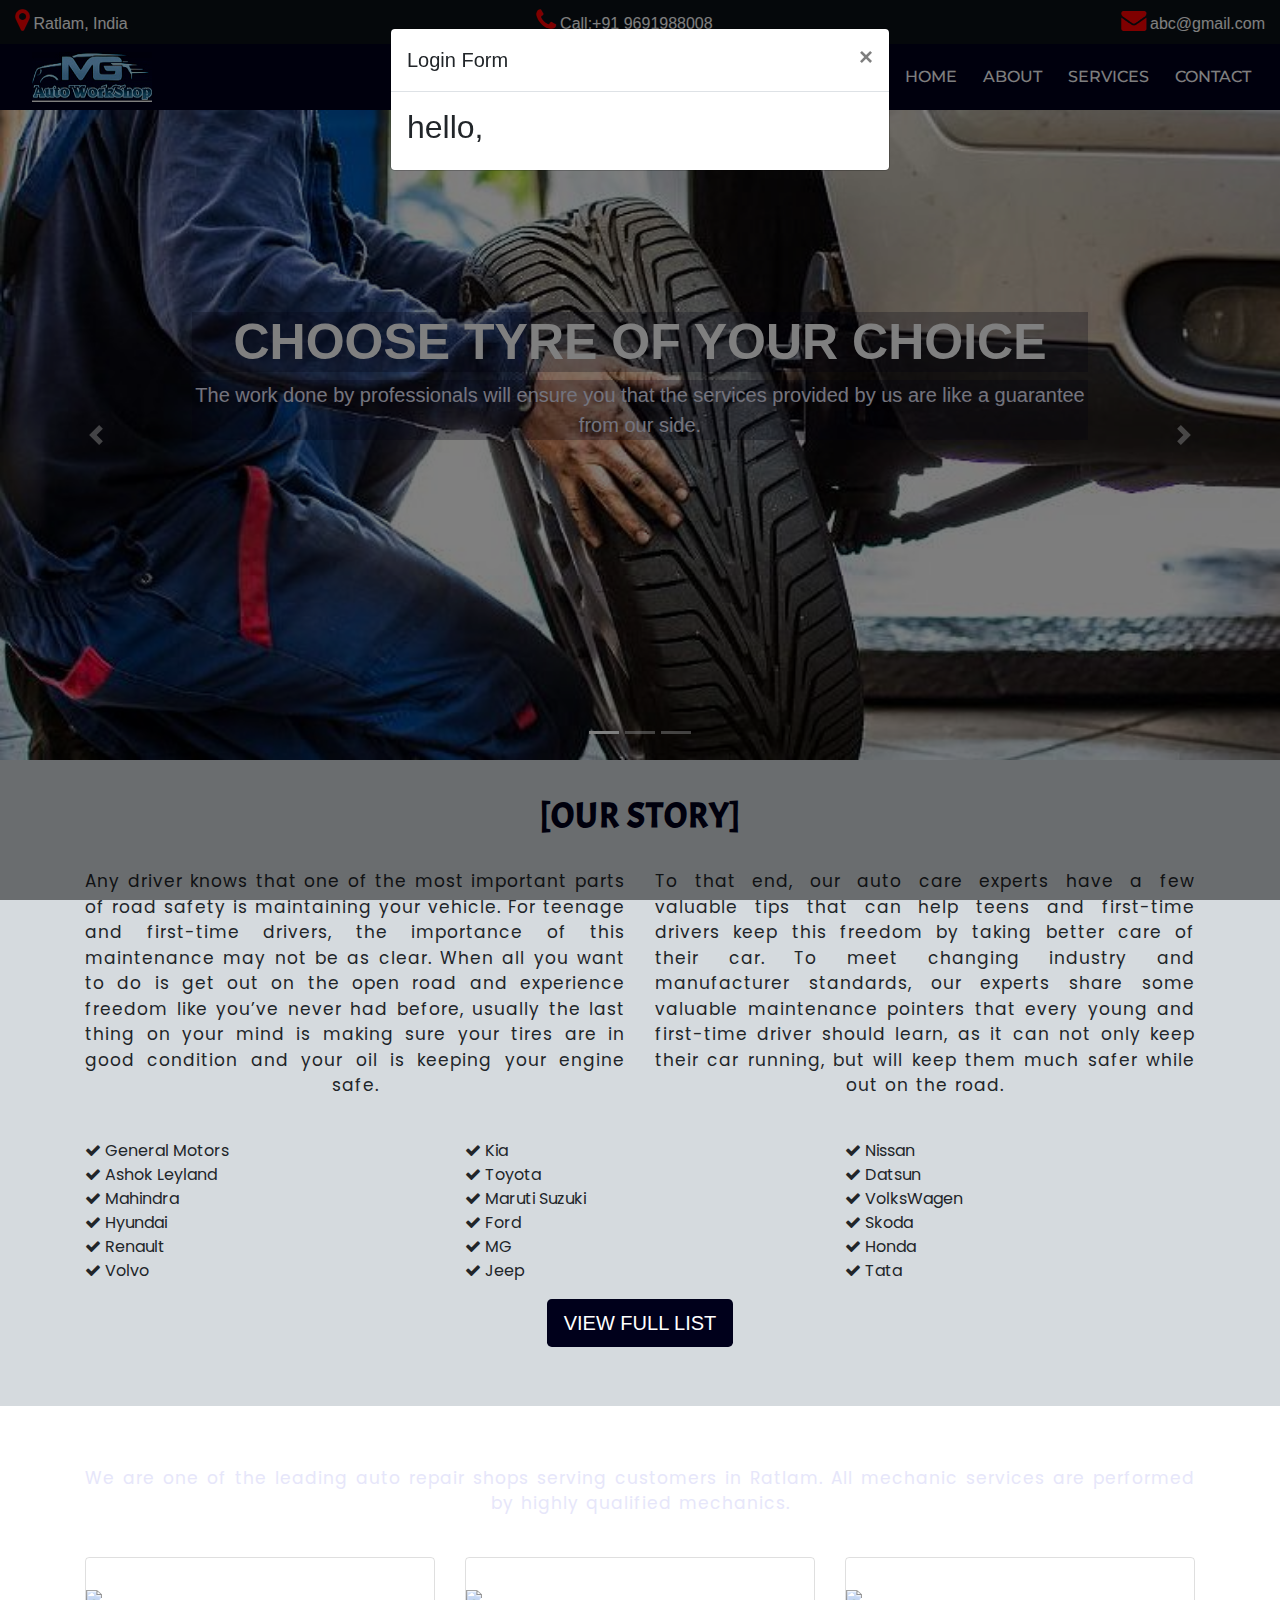
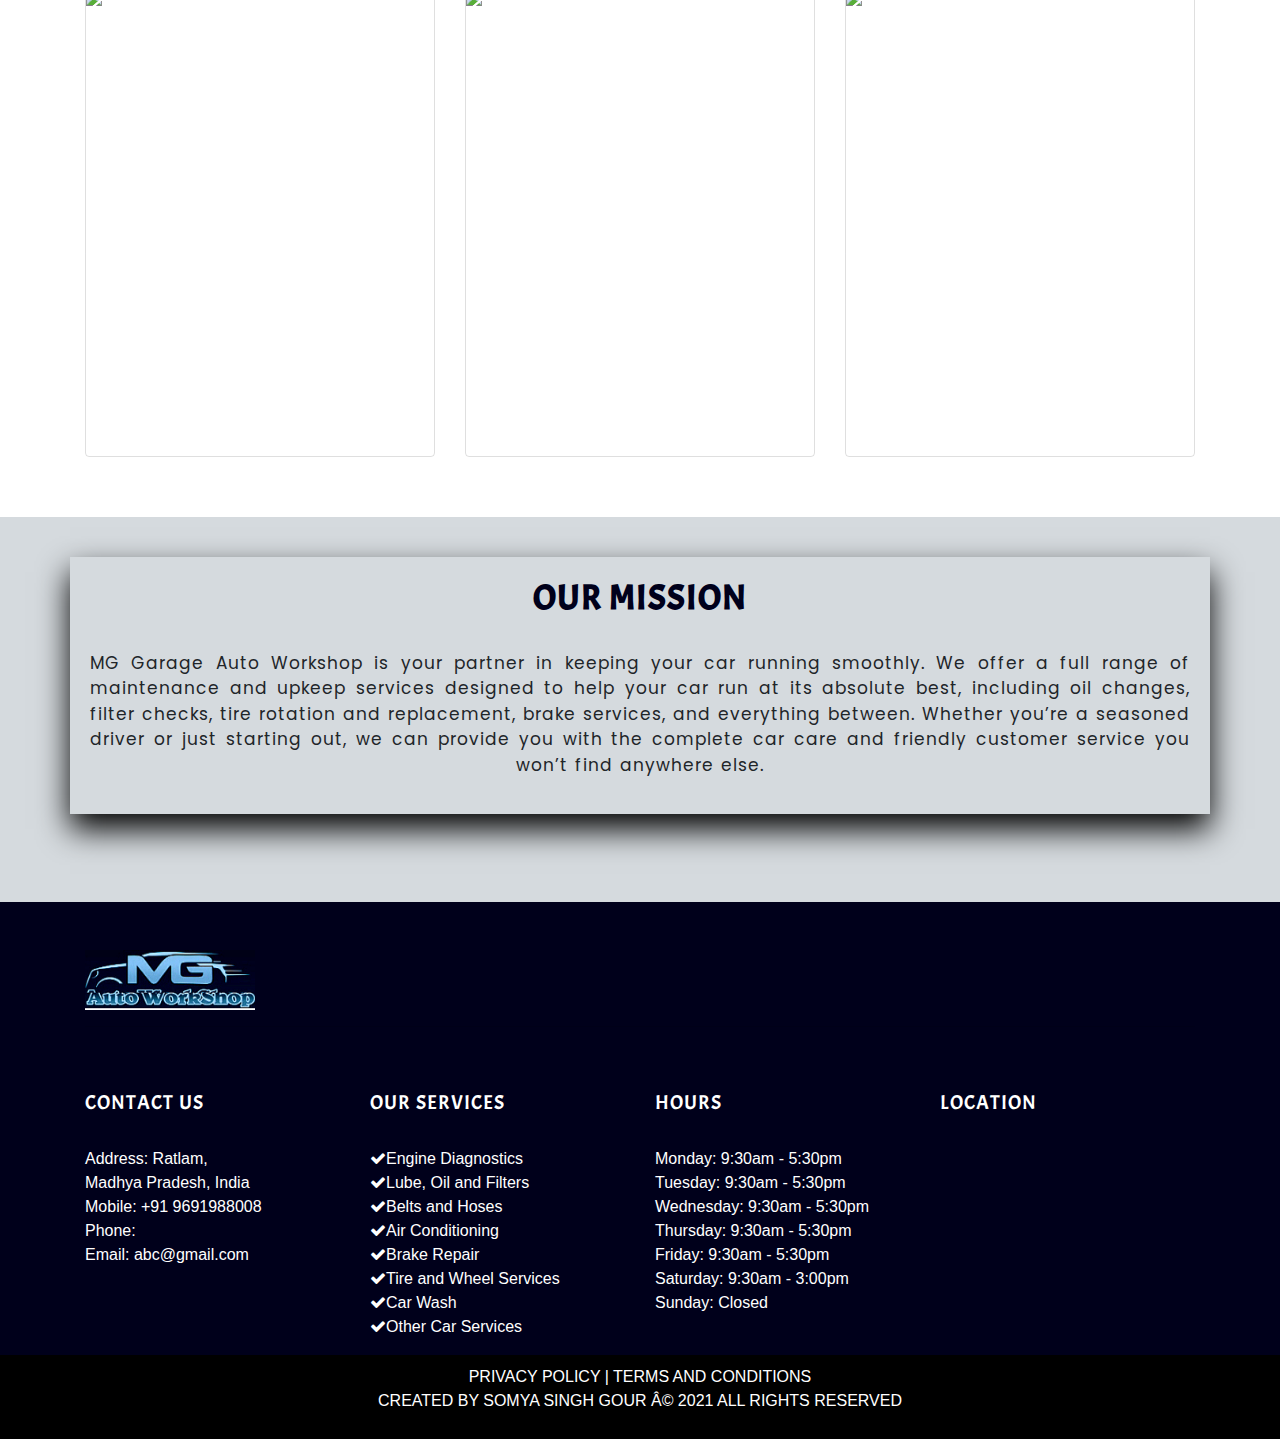
==== index.html @ 40f026b4 "garage" ====
<!DOCTYPE html>
<html>
<head>
	<title>MG Garage: Car Service</title>
  <link rel="icon"  href="images/mg.png" sizes="22x22">

<link rel="stylesheet" href="https://stackpath.bootstrapcdn.com/bootstrap/4.3.1/css/bootstrap.min.css">

<script src="https://code.jquery.com/jquery-3.3.1.slim.min.js" integrity="sha384-q8i/X+965DzO0rT7abK41JStQIAqVgRVzpbzo5smXKp4YfRvH+8abtTE1Pi6jizo" crossorigin="anonymous"></script>
<script src="https://cdnjs.cloudflare.com/ajax/libs/popper.js/1.14.7/umd/popper.min.js" integrity="sha384-UO2eT0CpHqdSJQ6hJty5KVphtPhzWj9WO1clHTMGa3JDZwrnQq4sF86dIHNDz0W1" crossorigin="anonymous"></script>
<script src="https://stackpath.bootstrapcdn.com/bootstrap/4.3.1/js/bootstrap.min.js" integrity="sha384-JjSmVgyd0p3pXB1rRibZUAYoIIy6OrQ6VrjIEaFf/nJGzIxFDsf4x0xIM+B07jRM" crossorigin="anonymous"></script>

<meta name="viewport" content="width=device-width, initial-scale=1, shrink-to-fit=no">

<script>
  $(document).ready(function(){
    $('#aa').modal('show');



  }); 
</script>

<!--font_awesome link-->
<link rel="stylesheet" type="text/css" href="https://stackpath.bootstrapcdn.com/font-awesome/4.7.0/css/font-awesome.min.css">

<link rel="stylesheet" type="text/css" href="css/home.css">

<!--font links-->

<link rel="preconnect" href="https://fonts.gstatic.com">
<link href="https://fonts.googleapis.com/css2?family=Montserrat:wght@300&display=swap" rel="stylesheet">


<link rel="preconnect" href="https://fonts.gstatic.com">
<link href="https://fonts.googleapis.com/css2?family=Poppins&display=swap" rel="stylesheet">


<link rel="preconnect" href="https://fonts.gstatic.com">
<link href="https://fonts.googleapis.com/css2?family=Acme&display=swap" rel="stylesheet">


<link
    rel="stylesheet"
    href="https://cdnjs.cloudflare.com/ajax/libs/animate.css/4.1.1/animate.min.css"
  /> 


</head>

  
<body>
  <section class="header-top">
            
        <div class="container-fluid" >
          <div class="pk">
            <li>
              <a href=""><i class="fa fa-map-marker awesome" aria-hidden="true"></i><span class="hide"> Ratlam, India</span></a>
            </li>
            <li>
              <a href="tel:9981446527"><i class="fa fa-phone awesome" aria-hidden="true"></i><span class="hide"> Call:+91 9691988008</span> </a>
            </li> 
            <li>
              <a href="mailto:abc@gmail.com"><i class="fa fa-envelope awesome" aria-hidden="true"></i><span class="hide"> abc@gmail.com</span></a>
            </li>
          </div><!--pk end-->

            
        </div><!--cont end-->
            
  </section><!--header end-->


<section class="sticky-top">
	<nav class="navbar navbar-expand-md navbar-dark bg  " >

    
      <a href="" class="navbar-brand">

      <a href="index.html"><img src="images/mglogo.png" width="120px" height="50px" class="web_logo" ></a>
      <a href=""><img src="images/mglogo.png"width="70px" height="30px" class="mobile_logo"></a>

     </a>  


    <button class="navbar-toggler" data-toggle="collapse" data-target="#a">

            <span class="navbar-toggler-icon"></span>
   
    </button>

       
  <div class="collapse navbar-collapse" id="a">
    <ul class="navbar-nav ml-auto menu_text" >
      <li class="nav-item">
        <a href="index.html" class="nav-link menu_box" style="color: #fff;">HOME</a></li>
      <li class="nav-item">
        <a href="About_page.html" class="nav-link menu_box" style="color: #fff;">ABOUT</a></li>
      <li class="nav-item">
        <a href="service_page.html" class="nav-link menu_box" style="color: #fff;">SERVICES</a></li>
      <li class="nav-item">
        <a href="contact_page.html" class="nav-link menu_box" style="color: #fff;">CONTACT</a></li>
      
      
     </ul> 
    
      
    </div>
     
  </nav>
</section>
<!--navbar end-->


<div class="">

 <div class="carousel slide" data-ride="carousel" id="myslide">

  <div class="carousel-inner">
    <div class="carousel-item active">
      <img  src="images/1.jpg" alt="First slide" width="100%" height="650" >
       
       <div class="carousel-caption">
         <h1 class="animate__animated animate__fadeInDown banner_caption">CHOOSE TYRE OF YOUR CHOICE</h1>
         <p class="animate__animated animate__fadeInUp banner_stmt">The work done by professionals will ensure you that the services provided by us are like a guarantee from our side.</p>
         
       </div>
    </div>
    <div class="carousel-item">
      <img  src="images/2.png" alt="Second slide" width="100%" height="650">
      <div class="carousel-caption">
        <h1 class="animate__animated animate__fadeInDown banner_caption">MAKE YOUR CAR LAST LONGER</h1>
        <p class="animate__animated animate__fadeInUp banner_stmt">The work done by professionals will ensure you that the services provided by us are like a guarantee from our side.</p>
        
      </div>
    </div>
    <div class="carousel-item ">
      <img src="images/mg3.jpg" alt="Second slide" width="100%" height="650" >
      <div class="carousel-caption">
        <h1 class="animate__animated animate__fadeInDown banner_caption">MAKE YOUR CAR LAST LONGER</h1>
        
        <p class="animate__animated animate__fadeInUp banner_stmt ">The work done by professionals will ensure you that the services provided by us are like a guarantee from our side.</p>
        
      </div>
    </div>

  </div><!--end  carousel-inner--->
  <ul class="carousel-indicators">
     <li data-target="#myslide" data-slide-to="0" class="active"></li>
     <li data-target="#myslide" data-slide-to="1" class=""></li>
     <li data-target="#myslide" data-slide-to="2" class=""></li>
  </ul> 
  <a href="#myslide" data-slide="prev" class="carousel-control-prev">
       <span class="carousel-control-prev-icon"></span>
  </a>
  <a href="#myslide" data-slide="next" class="carousel-control-next">
       <span class="carousel-control-next-icon"></span>
  </a>
 </div><!--end carousel-->

</div><!--end container--->


<div class="container-fluid background1">

  <div class="container text-center ">
  
    <h2 class="heading animate__animated animate__fadeInDownBig">[OUR STORY]</h2><br>
  
    <div class="row">
      <div class="col-md-6 text-center">
        
          <p class="para animate__animated animate__fadeInLeft">Any driver knows that one of the most important parts of road safety is maintaining your vehicle. For teenage and first-time drivers, the importance of this maintenance may not be as clear. When all you want to do is get out on the open road and experience freedom like you’ve never had before, usually the last thing on your mind is making sure your tires are in good condition and your oil is keeping your engine safe.</p><br>
        
        
      </div><!---col-6 end-->
      <div class="col-md-6">
          
          <p class="para animate__animated animate__fadeInRight">To that end, our auto care experts have a few valuable tips that can help teens and first-time drivers keep this freedom by taking better care of their car. To meet changing industry and manufacturer standards, our experts share some valuable maintenance pointers that every young and first-time driver should learn, as it can not only keep their car running, but will keep them much safer while out on the road.</p><br>
           
      </div><!--col-md-6 end-->     
        
    </div><!--row end-->
    <div class="row">
               <div class="col-md-4">
                 <p class="list"><i class="fa fa-check" aria-hidden="true"></i> General Motors<br>
                    <i class="fa fa-check" aria-hidden="true"></i> Ashok Leyland<br>  
                    <i class="fa fa-check" aria-hidden="true"></i> Mahindra<br>
                    <i class="fa fa-check" aria-hidden="true"></i> Hyundai<br>
                    <i class="fa fa-check" aria-hidden="true"></i> Renault<br>
                    <i class="fa fa-check" aria-hidden="true"></i> Volvo<br>
                  </p>
               </div>
               <div class="col-md-4">
                 <p class="list"><i class="fa fa-check" aria-hidden="true"></i> Kia<br>
                    <i class="fa fa-check" aria-hidden="true"></i> Toyota<br>
                    <i class="fa fa-check" aria-hidden="true"></i> Maruti Suzuki<br>
                    <i class="fa fa-check" aria-hidden="true"></i> Ford<br>
                    <i class="fa fa-check" aria-hidden="true"></i> MG<br>
                    <i class="fa fa-check" aria-hidden="true"></i> Jeep 
                  </p>
               </div>
               <div class="col-md-4">
                 <p class="list"><i class="fa fa-check" aria-hidden="true"></i> Nissan<br>
                    <i class="fa fa-check" aria-hidden="true"></i> Datsun<br>
                    <i class="fa fa-check" aria-hidden="true"></i> VolksWagen<br>
                    <i class="fa fa-check" aria-hidden="true"></i> Skoda<br>
                    <i class="fa fa-check" aria-hidden="true"></i> Honda<br>
                    <i class="fa fa-check" aria-hidden="true"></i> Tata </p>
               </div>
    </div>
               
               <a href="service_page.html">
               <button class="btn btn-lg button">VIEW FULL LIST</button></a>
               <br><br> 
               
  
  </div><!--container end-->
</div><!---contaner-fluid end-->

<div class="container-fluid background2">
  <div class="container">


      <p class="para" style="color:lavender">We are one of the leading auto repair shops serving customers in Ratlam.
      All mechanic services are performed by highly qualified mechanics.</p><br>
           
    <div class="row">
      <div class="col-md-4">
        <div class="card text-white text-center zoom1" style="background-color:#25252700 ;">
          <h3 class="card_head">SAFETY</h3>
          <img src="https://media.istockphoto.com/photos/car-insurance-concept-picture-id856956280?k=6&m=856956280&s=612x612&w=0&h=XkDEsPTRzbEFRXEG1Lznyaa4Wzk2QHcyxwK750nfg2E=" class="img_card">
          <p class="para">With architecture itself that’s built for safety, we made your oldest need, new. Dangers become new too, Safety can’t just be new once. It has to be New Forever. We Drive New Forever.</p>
        </div><!--card end-->
        
      </div><!--col-4-- end-->
      <div class="col-md-4">
        <div class="card text-white text-center zoom1" style="background-color:#25252700 ;">
          <h3 class="card_head">PERFORMANCE</h3>
          <img src="https://content.audiospace.co/stations/40/files/Directory/AdobeStock_120349760.jpeg" class="img_card">
          <p class="para">New is about ensuring your free spirit is unshaken with multi-drive modes. This journey of creating and evoking joy, will be forever. Because the spirit that loves to drive, is exactly that</p>
        </div><!--card end-->
        
      </div><!--col-4-- end-->
      <div class="col-md-4">
        <div class="card text-white text-center zoom1" style="background-color:#25252700">
          <h3 class="card_head">SAFETY</h3>
          <img src="http://quanticalabs.com/wp_themes/carservice/files/2015/05/image_011-480x320.jpg" class="img_card">
          <p class="para">With architecture itself that’s built for safety, we made your oldest need, new. Dangers become new too, Safety can’t just be new once. It has to be New Forever. We Drive New Forever.</p>
        </div><!--card end-->
        
      </div><!--col-4-- end-->

    </div><!--row end-->

  </div><!--cont end-->

</div><!--cont-fluid end-->





<div class="container-fluid background4">
  <div class="container text-center">
    <div class="row">
      
      <div class=" brdr">
        <h2 class="heading">OUR MISSION</h2><br>
        <p class="para">MG Garage Auto Workshop is your partner in keeping your car running smoothly. We offer a full range of maintenance and upkeep services designed to help your car run at its absolute best, including oil changes, filter checks, tire rotation and replacement, brake services, and everything between. Whether you’re a seasoned driver or just starting out, we can provide you with the complete car care and friendly customer service you won’t find anywhere else.</p>

      </div>
    
    </div><!--row end -->
  </div><!--container end--><br><br>

</div>


<div class="container-fluid footer"><br><br>
  <div class="container">
    
          <div>
            <a href="index.html"><img src="images/mglogo.png" class="text-left" width="170" height="60"></a>
          </div>
         
    <hr><br><br>

    <div class="row">
      
      <div class="col-md-3 text-white">
        <h2 class="footer_heading">CONTACT US</h2><br>

        <p class="text-justify">Address: Ratlam,<br> Madhya Pradesh, India<br> Mobile: +91 9691988008 <br> Phone: <br> Email: <a href="" class="text-white">abc@gmail.com</a> </p>
      </div><!--col-3 end-->

      <div class="col-md-3 text-white">
        <h2 class="footer_heading">OUR SERVICES</h2><br>

        <p class="text-justify"><i class="fa fa-check" aria-hidden="true"></i>Engine Diagnostics<br>
          <i class="fa fa-check" aria-hidden="true"></i>Lube, Oil and Filters<br>
          <i class="fa fa-check" aria-hidden="true"></i>Belts and Hoses<br>
          <i class="fa fa-check" aria-hidden="true"></i>Air Conditioning<br>
          <i class="fa fa-check" aria-hidden="true"></i>Brake Repair<br>
          <i class="fa fa-check" aria-hidden="true"></i>Tire and Wheel Services<br>
          <i class="fa fa-check" aria-hidden="true"></i>Car Wash<br>
        <i class="fa fa-check" aria-hidden="true"></i>Other Car Services
      </p>
      </div><!--col-3 end-->

      <div class="col-md-3 text-white">
        <h2 class="footer_heading">HOURS</h2><br>
        <p class="text-justify">Monday: 9:30am - 5:30pm<br>
           Tuesday: 9:30am - 5:30pm<br>
           Wednesday: 9:30am - 5:30pm<br>
           Thursday: 9:30am - 5:30pm<br>
           Friday: 9:30am - 5:30pm<br>
           Saturday: 9:30am - 3:00pm<br>
           Sunday: Closed</p>
    



      </div><!--col-3 end-->

      <div class="col-md-3">
        <h2 class="footer_heading">LOCATION</h2><br>

        
       
          <iframe src="https://www.google.com/maps/embed?pb=!1m18!1m12!1m3!1d58614.729838898675!2d75.00742634859103!3d23.33677131795883!2m3!1f0!2f0!3f0!3m2!1i1024!2i768!4f13.1!3m3!1m2!1s0x3963fea373229b5b%3A0xcb0c22405de45a70!2sRatlam%2C%20Madhya%20Pradesh%20457001!5e0!3m2!1sen!2sin!4v1617968001918!5m2!1sen!2sin" width="auto" height="auto" style="border:0;" allowfullscreen="" loading="lazy"></iframe>
        
      </div><!--col-3 end-->

    </div><!--row end-->

  </div><!--container end-->
</div><!--container-fluid end-->
<div class="container-fluid" style="padding: 10px;background-color: black">
    <p class="text-white text-center">PRIVACY POLICY | TERMS AND CONDITIONS<br>
 CREATED BY SOMYA SINGH GOUR Â© 2021 ALL RIGHTS RESERVED</p>
    
</div>

<div class="modal fade" id="aa">
  <div class="modal-dialog" >
    <div class="modal-content">
      <div class="modal-header">
        <h5 class="modal-title" id="exampleModalLabel">Login Form</h5>
<button type="button" class="close" data-dismiss="modal">
          <span >&times;</span>
        </button>
        
      </div>
      <div class="modal-body">
        
    
<h2>hello,</h2>
</div>
         </div>
            </div>



</body>
</html>
---- css/home.css ----
*{
	margin: 0;
	padding: 0;
}

  .a{
		background-color:#0000009c ;
	}
	.bg{
		background-color:#00001b;
	}
  .container-fluid
  {
    width: 100%;
    height: auto;
    padding-right: 15px;
    padding-left: 15px;
    margin-right: auto;
    margin-left: auto;

  }
 .header-top
 {
    background-color: #0b1117;
    padding: 8px 0;
 }  
 .header-top .pk
 {
      display: flex;
    -webkit-box-pack: justify;
    justify-content: space-between;
    list-style-type: none;
    
 }
 .header-top .pk li a
{
  color: white;
  font-size: 16px;

}
 .awesome{
   color: red;
   font-size: 25px;
 }
 .mobile_logo{
  display: none;
  /*margin-right: 273px;*/
 }

 @media(max-width: 700px){
  .web_logo{
    display: none;
  }
  .mobile_logo{
    display:block ;
    margin-left: -190px
  }

  .hide
{
  display: none;

}
.awesome{
  font-size: 20px;
}
 }

	.menu_box{
	    margin: 5px;
	}
	.menu_text{
        font-weight: 500;
        font-size: 16px;
        font-family: 'Montserrat', sans-serif;
        color: white;

	}
	.font_awesome{
		margin:10px;
		
	}
	.font_awesome a{
        font-weight: 500;
        font-size: 35px;
        font-family: 'Montserrat', sans-serif;
        color: white;

	}
  .banner{
    
    background-size: cover;
  }
  .banner_caption{
    font-weight: 700;
    font-size: 50px;
    color:white ;
    background-color: #00001b42;
    

  }
  .banner_stmt{
    font-weight: 500;
    font-size: 20px;
    /*color: #e67e22;*/
    color:lavender ;
    background-color:#00001b42 ;
  }
	
	.carousel-caption{
    color: #fff;
    position: absolute;
    top:28%;
    /*left: 82px;*/
  }
  @media(max-width: 700px){
    .carousel-caption{
      position: absolute;
      top: 12%;
    }
    .carousel-caption h1{
      font-size: 30px;
    }
    .banner:hover{
      color: red;
    }
  }

   
  .button{
    background-color:transparent ;
    color:white;
    background-color: #00001b;
    
  }
  .button:hover{
    border: 2px solid #0b1117;
    color: #00001b;
    background-color:transparent; 

  }
  .heading{
  	font-family: 'Acme', sans-serif;
  	font-size: 35px;
  	letter-spacing: 1px;
  	word-spacing: 1px;
  	color:#00001b ;
    font-weight: bold;
  }
  .para{
  	font-size: 17px;
  	word-spacing: 1px;
  	letter-spacing: 1px;
    font-family: 'Poppins', sans-serif;
    text-align: justify;
    text-align-last: center;
  }
  .background1{
    background-color:#d5dade ;
    padding: 35px;
  }

  .background2{
  	background-image:url(http://www.nucleuswebdesign.co.uk/wp-content/uploads/2018/11/garage-header.jpg) ;
    padding: 60px;
    background-size: cover;
    background-repeat: no-repeat;
    background-attachment: fixed;
    background-position: center;

 
  }
  .list{
    text-align: justify;
  	font-size: 16px;
    font-family: 'Poppins', sans-serif;

  }
  .card_head{
  	font-size:20px;
  	font-family: 'Acme', sans-serif;
  	letter-spacing: 1px;
  	word-spacing: 1px;
    font-weight: bold;
  }

  .brdr{
    /*box-shadow: 20px 20px 20px 30px rgba(0,0,0,.2),0 6px 20px 0 rgba(0,0,0,.19)!important;*/
   box-shadow: 0 15px 30px rgb(0 0 0);
    padding: 20px;
   
    /*background-color: #adb3b9*/;
  }
  .background3{
    background-image: url(https://previews.123rf.com/images/number168/number1681510/number168151000033/47154311-abstract-molecule-structure-on-light-gray-color-background-vector-illustration-of-communication-netw.jpg);
    /*background-image: url(https://static1.bigstockphoto.com/5/2/8/large1500/82563683.jpg);*/
    /*background-image: url(https://cdn.hipwallpaper.com/i/70/81/51BADL.jpg);*/
    background-size: cover;
    background-repeat: no-repeat;
    padding: 40px;
    background-attachment: fixed;
    background-position: center;

  }
  .background4{
    background-color:#d5dade ;
    background-size: cover;
    background-repeat: no-repeat;
    padding: 40px;
    background-attachment: fixed;
    background-position: center;
  }
  .background5{
    background-image: url(https://previews.123rf.com/images/number168/number1681510/number168151000033/47154311-abstract-molecule-structure-on-light-gray-color-background-vector-illustration-of-communication-netw.jpg);
    background-size: cover;
    background-repeat: no-repeat;
    padding: 40px;
    background-attachment: fixed;
    background-position: center;
  }
  .background6{
    background-image:url(https://media.istockphoto.com/photos/car-spare-parts-picture-id1211301761);
    background-size: cover;
    background-repeat: no-repeat;
    padding: 40px;
    background-attachment: fixed;
    background-position: center;
  }
  .background7{
    background-image: url(https://cdn.hipwallpaper.com/i/70/81/51BADL.jpg);
    background-size: cover;
    background-repeat: no-repeat;
    padding: 40px;
    background-attachment: fixed;
    background-position: center;
  }
  .footer{
  	background-color:#00001b;
    background-size: cover;
    background-repeat: no-repeat;
    height: auto;
    /*background-color:#2c3e50;*/
  }
  .footer_heading{
    font-family: 'Acme', sans-serif;
  	font-size: 20px;
  	letter-spacing: 1px;
  	word-spacing: 1px;
  	color:white ;
  }
  @media(max-width: 700px){
  	.bg-color{
  		background-color:#2c3e50 ;
  	}
   .carousel-item img{
    height: 300px;
   }

  }
  .img_card{
    height: 230px;
  }
  @media(max-width: 700px){
    .img_card{
      height: 170px;
    }
  }
  /*service page*/
  


  .card_caption{
    font-size:20px;
    font-family: 'Merriweather Sans', sans-serif;
    letter-spacing: 1px;
    word-spacing: 1px;
    color:white;
    font-weight: bold;

  }
  @media(max-width: 700px){
    .bg-service{
      background-color:#f5f5f5 ; 
    }
    .service_heading{
      color: black;
    }
  }
  /*engine page*/

  .images{
    width:470px ;

  }

  @media(max-width: 700px){
    .images{
      width: 340px;
    }

  }
  .image{
    width:500px ;
  }
  @media(max-width: 700px){
    .image{
      width: 250px;
    }
  }
  

  /*about page*/

  .about{
  padding: 36px;
  background-color: black;
  transition: transform .2s;
  width: 330px;
  height: 400px;
  margin: 0 auto;
  
}
.ab{
  padding-top: 10px;
  padding-bottom: 10px;
}

.about:hover{
  box-shadow: 0 15px 30px rgb(0 0 0);
}

.abt{
  color: white;
}

.main_head{
    /*background-color:#00001b;*/
    color: #00001b;
    /*padding: 20px;*/
    letter-spacing: 1px;
    word-spacing: 1px;
    font-weight: bold;
    box-shadow: 0 10px 16px 0 rgba(0,0,0,.2),0 6px 20px 0 rgba(0,0,0,.19)!important;
}

.zoom {
  transition: transform .6s;
  width: 100%;
  height: 228px;
  margin: 0 auto;
}

.zoom:hover {
  -ms-transform: scale(1.1); /* IE 9 */
  -webkit-transform: scale(1.1); /* Safari 3-8 */
  transform: scale(1.1); 
  box-shadow: 0 10px 16px 0 rgba(0,0,0,.2),0 6px 20px 0 rgba(0,0,0,.19)!important;
} 
.zoom1{
  transition: transform .6s;
  width: 100%;
  height: 500px;
  margin: 0 auto;
}
.zoom1:hover {
  -ms-transform: scale(1.1); /* IE 9 */
  -webkit-transform: scale(1.1); /* Safari 3-8 */
  transform: scale(1.1); 
  box-shadow: 0 10px 16px 0 rgba(0,0,0,.2),0 6px 20px 0 rgba(0,0,0,.19)!important;
} 
.zoom2{
  transition: transform .6s;
  width: 100%;
  height: 400px;
  margin: 0 auto;
}
.zoom2:hover {
  -ms-transform: scale(1.1); /* IE 9 */
  -webkit-transform: scale(1.1); /* Safari 3-8 */
  transform: scale(1.1); 
  box-shadow: 0 10px 16px 0 rgba(0,0,0,.2),0 6px 20px 0 rgba(0,0,0,.19)!important;
}
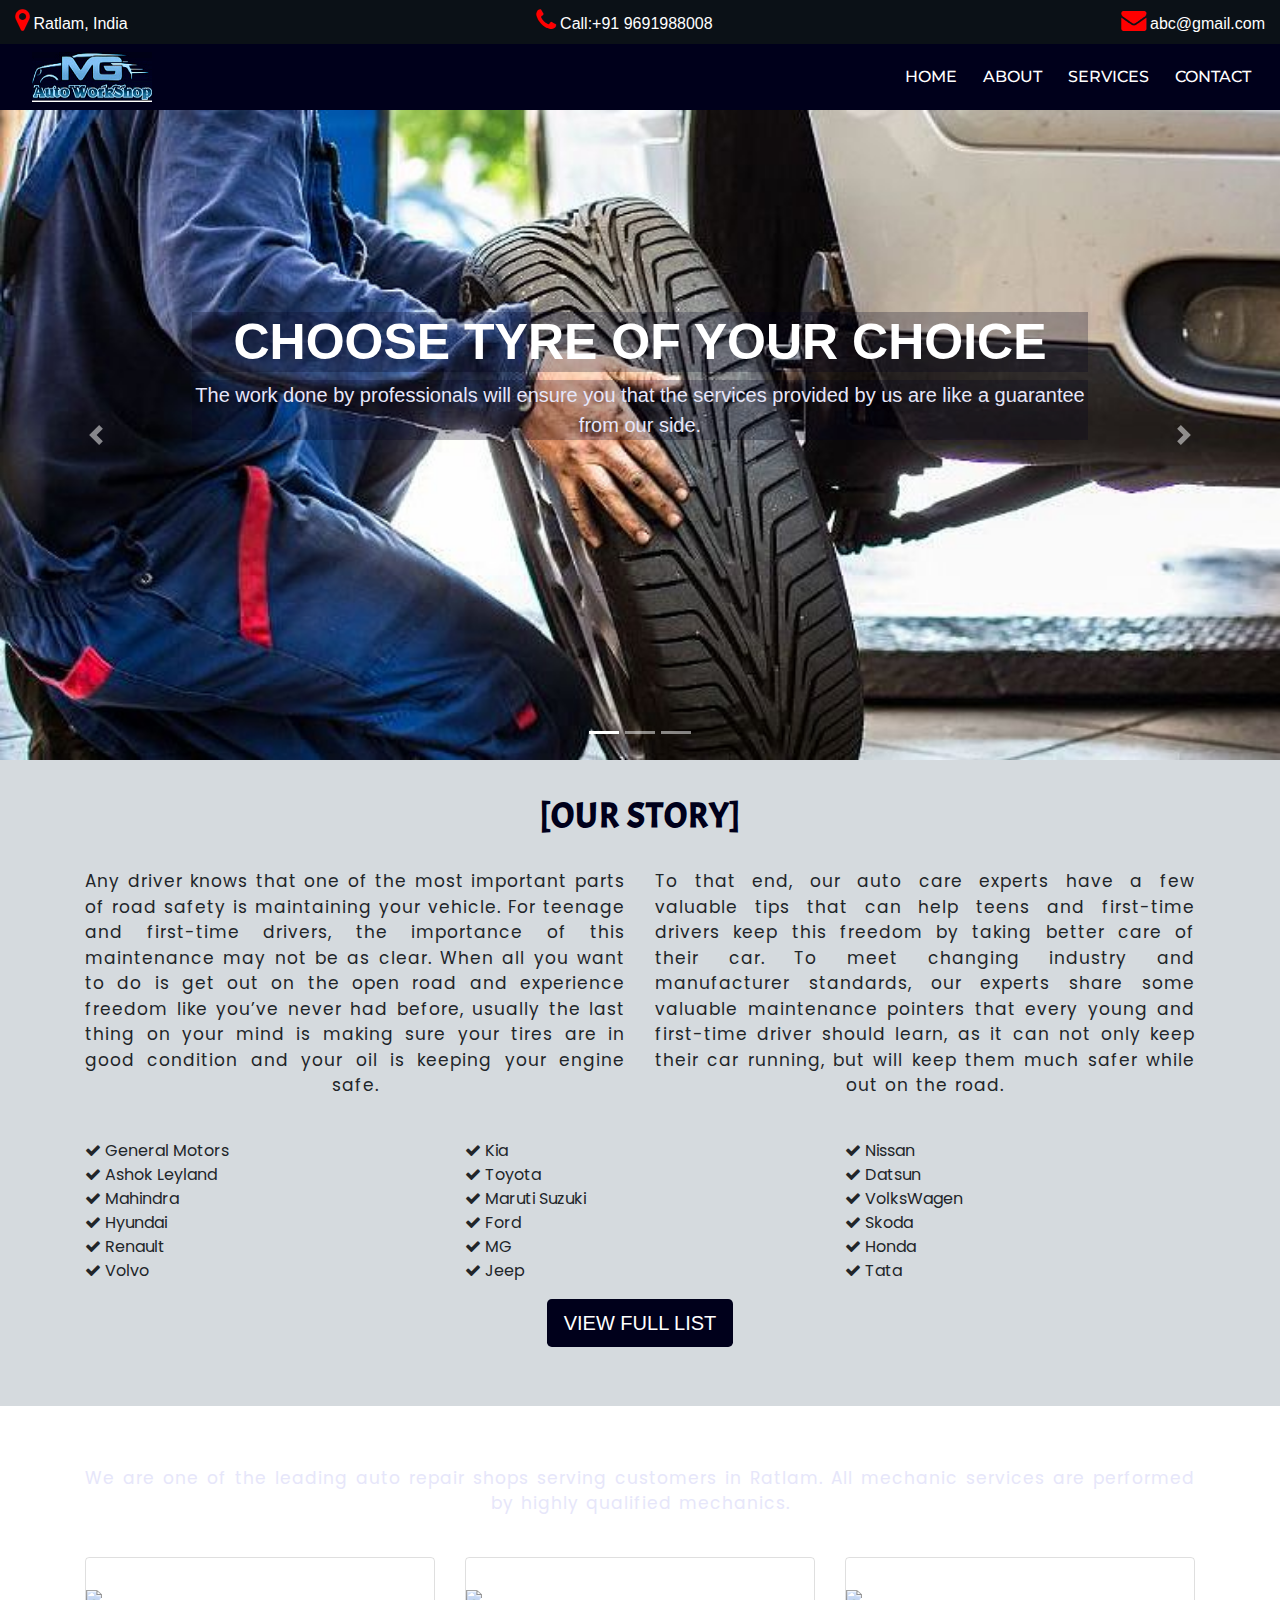
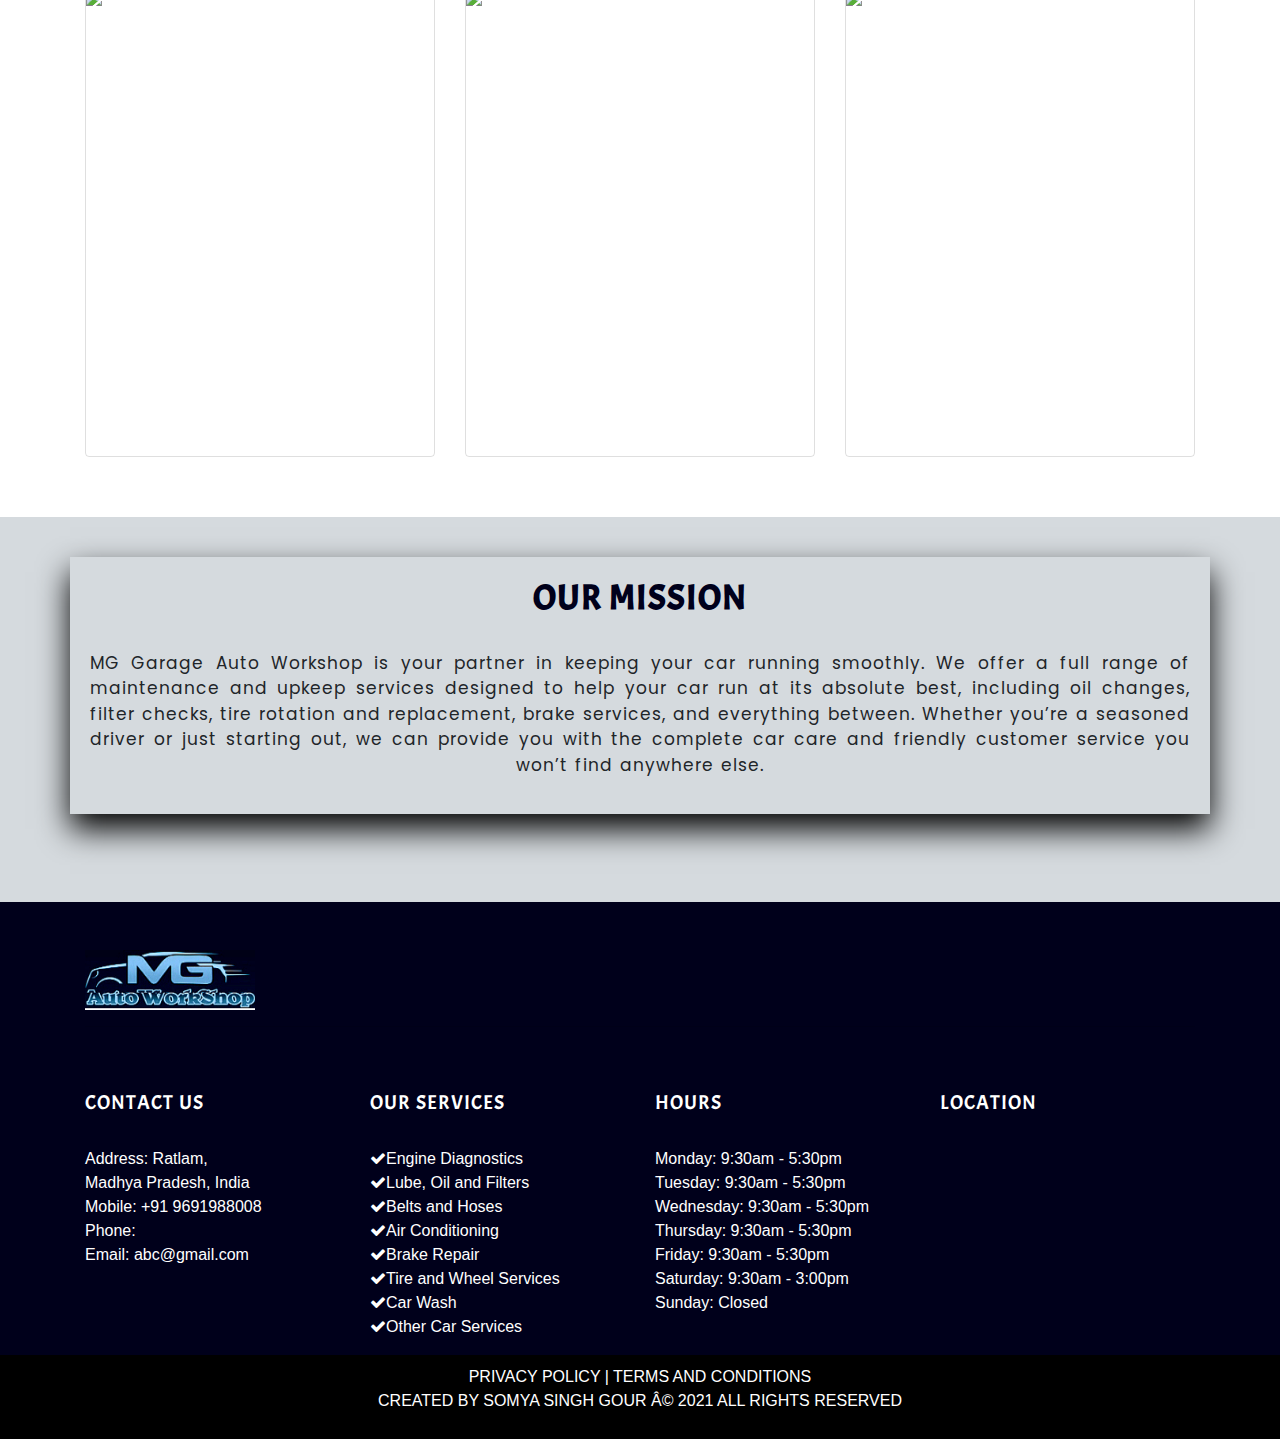
==== commit 5b19a1d7: "background images changed" ====
--- a/index.html
+++ b/index.html
@@ -12,14 +12,14 @@
 
 <meta name="viewport" content="width=device-width, initial-scale=1, shrink-to-fit=no">
 
-<script>
+<!-- <script>
   $(document).ready(function(){
     $('#aa').modal('show');
 
 
 
   }); 
-</script>
+</script> -->
 
 <!--font_awesome link-->
 <link rel="stylesheet" type="text/css" href="https://stackpath.bootstrapcdn.com/font-awesome/4.7.0/css/font-awesome.min.css">
@@ -45,11 +45,31 @@
     href="https://cdnjs.cloudflare.com/ajax/libs/animate.css/4.1.1/animate.min.css"
   /> 
 
+  <!-- <style>
+    #loading{
+  position: fixed;
+  width: 100%;
+  height: 100%;
+  background: #fff url('images/66.gif')
+  no-repeat center;
+  /*background: #fff url('https://www.animatedimages.org/data/media/298/animated-eat-and-drink-image-0108.gif')
+  no-repeat center;*/
+  z-index: 99999;
+}
+  </style> -->
+
 
 </head>
 
   
-<body>
+<body onload=myFunction()>
+  <!-- <div id="loading">
+    
+  </div>
+ -->
+
+
+
   <section class="header-top">
             
         <div class="container-fluid" >
@@ -363,4 +383,13 @@
 
 
 </body>
+<script type="text/javascript">
+  
+  var preloader=document.getElementById('loading');
+
+  function myFunction(){
+    preloader.style.display= 'none';
+  }
+  
+</script>
 </html>--- a/css/home.css
+++ b/css/home.css
@@ -192,9 +192,7 @@
     /*background-color: #adb3b9*/;
   }
   .background3{
-    background-image: url(https://previews.123rf.com/images/number168/number1681510/number168151000033/47154311-abstract-molecule-structure-on-light-gray-color-background-vector-illustration-of-communication-netw.jpg);
-    /*background-image: url(https://static1.bigstockphoto.com/5/2/8/large1500/82563683.jpg);*/
-    /*background-image: url(https://cdn.hipwallpaper.com/i/70/81/51BADL.jpg);*/
+    background-image: url(https://vwbrown.com/wp-content/uploads/2018/02/Geometric-Pattern-grayscale.jpg);
     background-size: cover;
     background-repeat: no-repeat;
     padding: 40px;
@@ -211,7 +209,7 @@
     background-position: center;
   }
   .background5{
-    background-image: url(https://previews.123rf.com/images/number168/number1681510/number168151000033/47154311-abstract-molecule-structure-on-light-gray-color-background-vector-illustration-of-communication-netw.jpg);
+    background-image: url(https://vwbrown.com/wp-content/uploads/2018/02/Geometric-Pattern-grayscale.jpg);
     background-size: cover;
     background-repeat: no-repeat;
     padding: 40px;
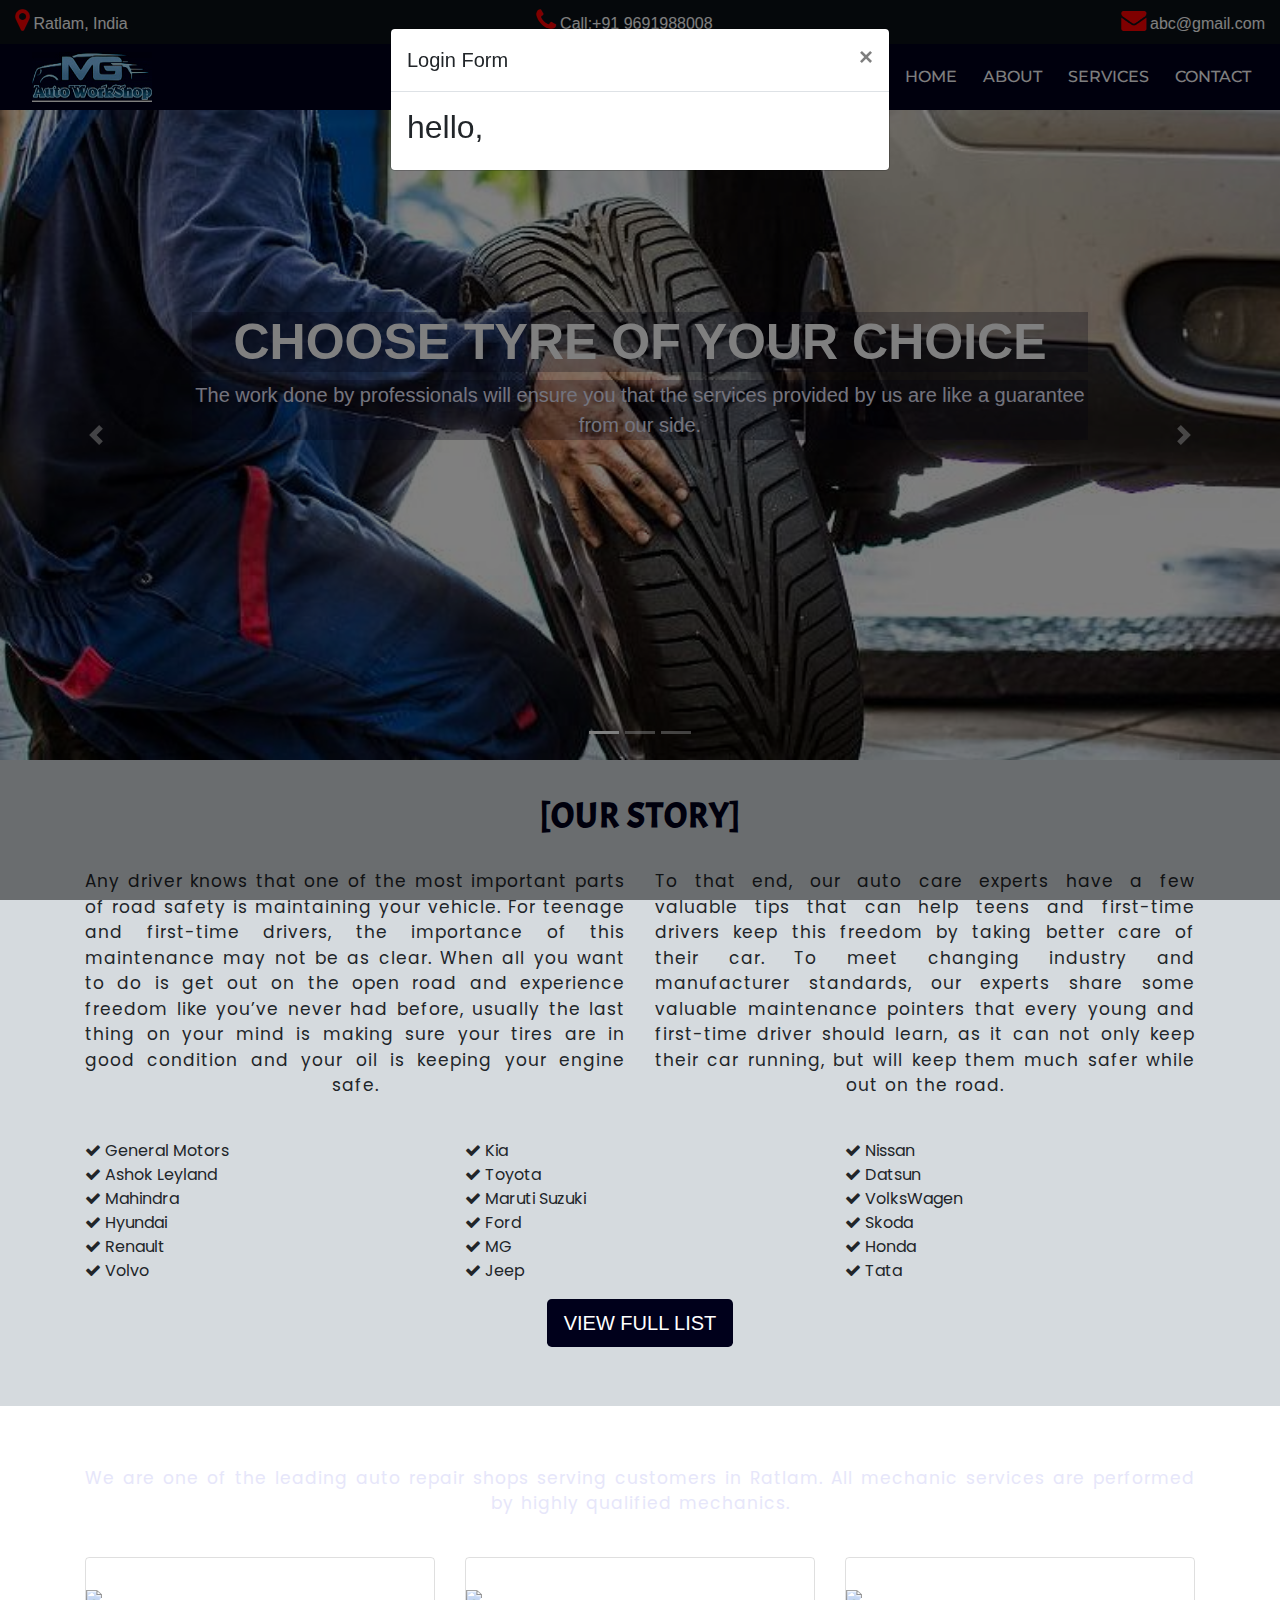
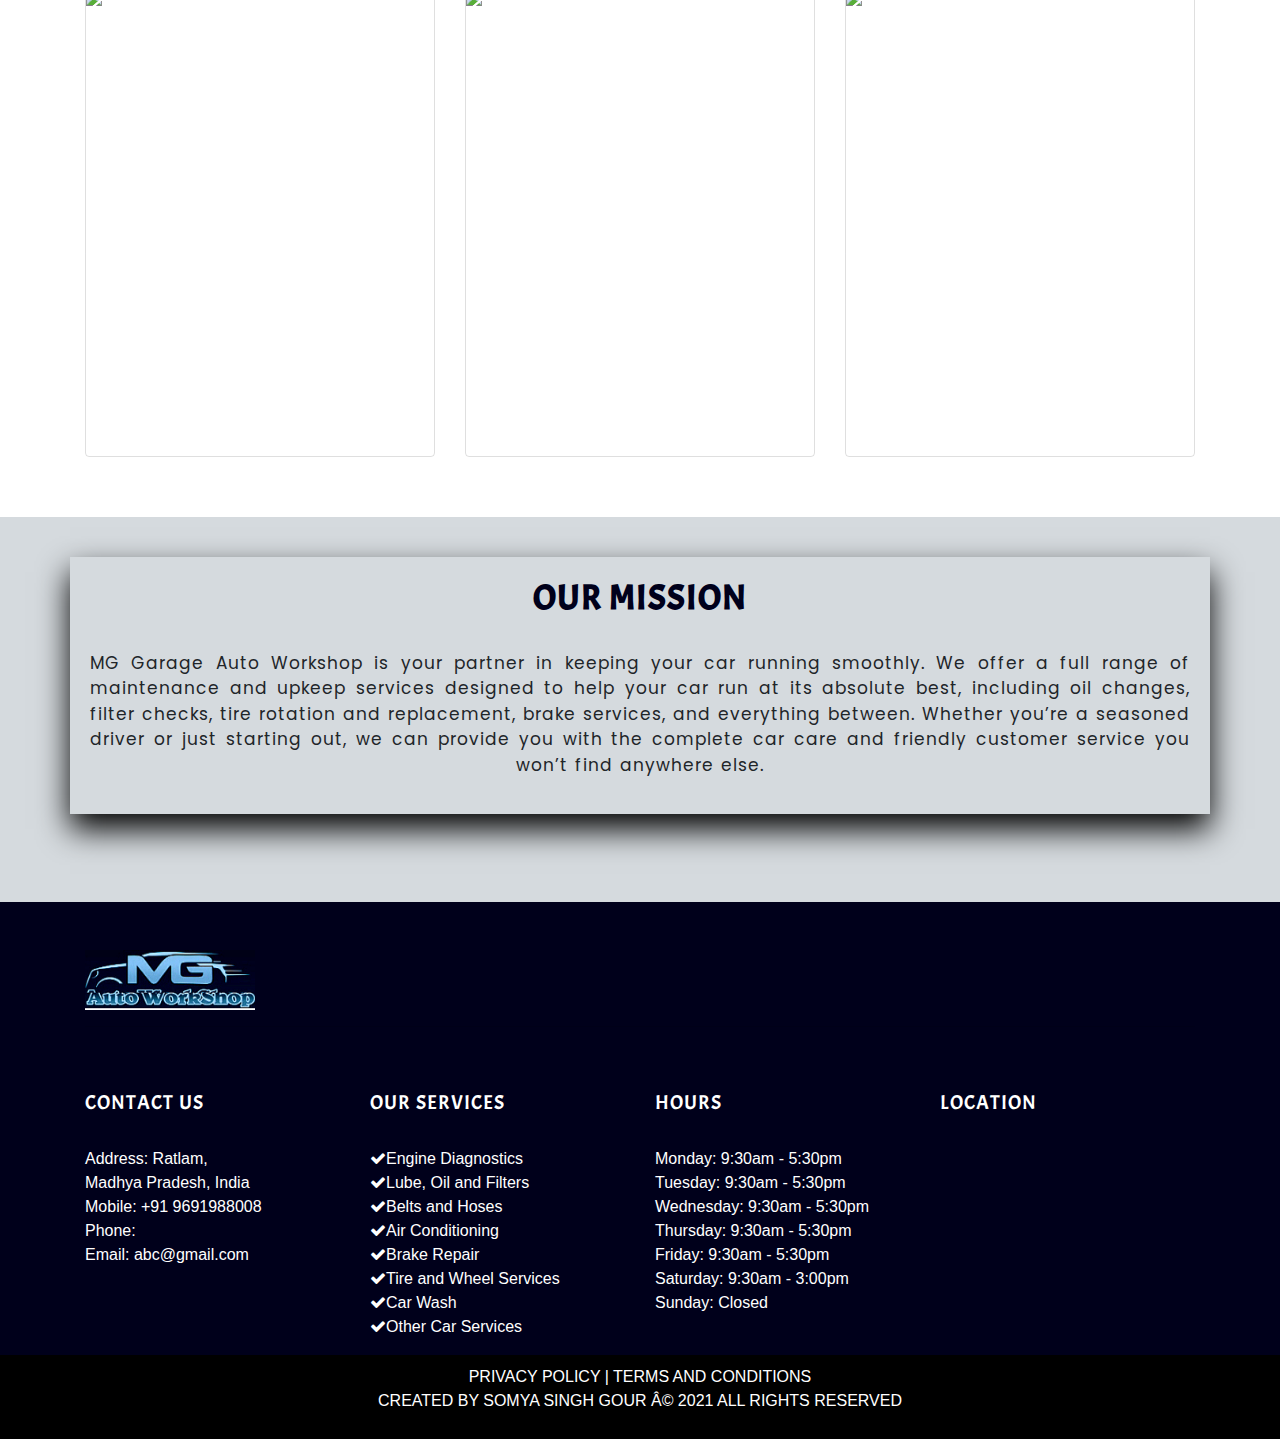
==== commit 0ae6c1ae: "first commit" ====
--- a/index.html
+++ b/index.html
@@ -12,14 +12,14 @@
 
 <meta name="viewport" content="width=device-width, initial-scale=1, shrink-to-fit=no">
 
-<!-- <script>
+<script>
   $(document).ready(function(){
     $('#aa').modal('show');
 
 
 
   }); 
-</script> -->
+</script>
 
 <!--font_awesome link-->
 <link rel="stylesheet" type="text/css" href="https://stackpath.bootstrapcdn.com/font-awesome/4.7.0/css/font-awesome.min.css">
@@ -45,7 +45,7 @@
     href="https://cdnjs.cloudflare.com/ajax/libs/animate.css/4.1.1/animate.min.css"
   /> 
 
-  <!-- <style>
+  <style>
     #loading{
   position: fixed;
   width: 100%;
@@ -56,7 +56,7 @@
   no-repeat center;*/
   z-index: 99999;
 }
-  </style> -->
+  </style>
 
 
 </head>
@@ -383,7 +383,7 @@
 
 
 </body>
-<script type="text/javascript">
+<script>
   
   var preloader=document.getElementById('loading');
 
--- a/css/home.css
+++ b/css/home.css
@@ -185,8 +185,7 @@
   }
 
   .brdr{
-    /*box-shadow: 20px 20px 20px 30px rgba(0,0,0,.2),0 6px 20px 0 rgba(0,0,0,.19)!important;*/
-   box-shadow: 0 15px 30px rgb(0 0 0);
+    box-shadow: 0 15px 30px rgb(0 0 0);
     padding: 20px;
    
     /*background-color: #adb3b9*/;
